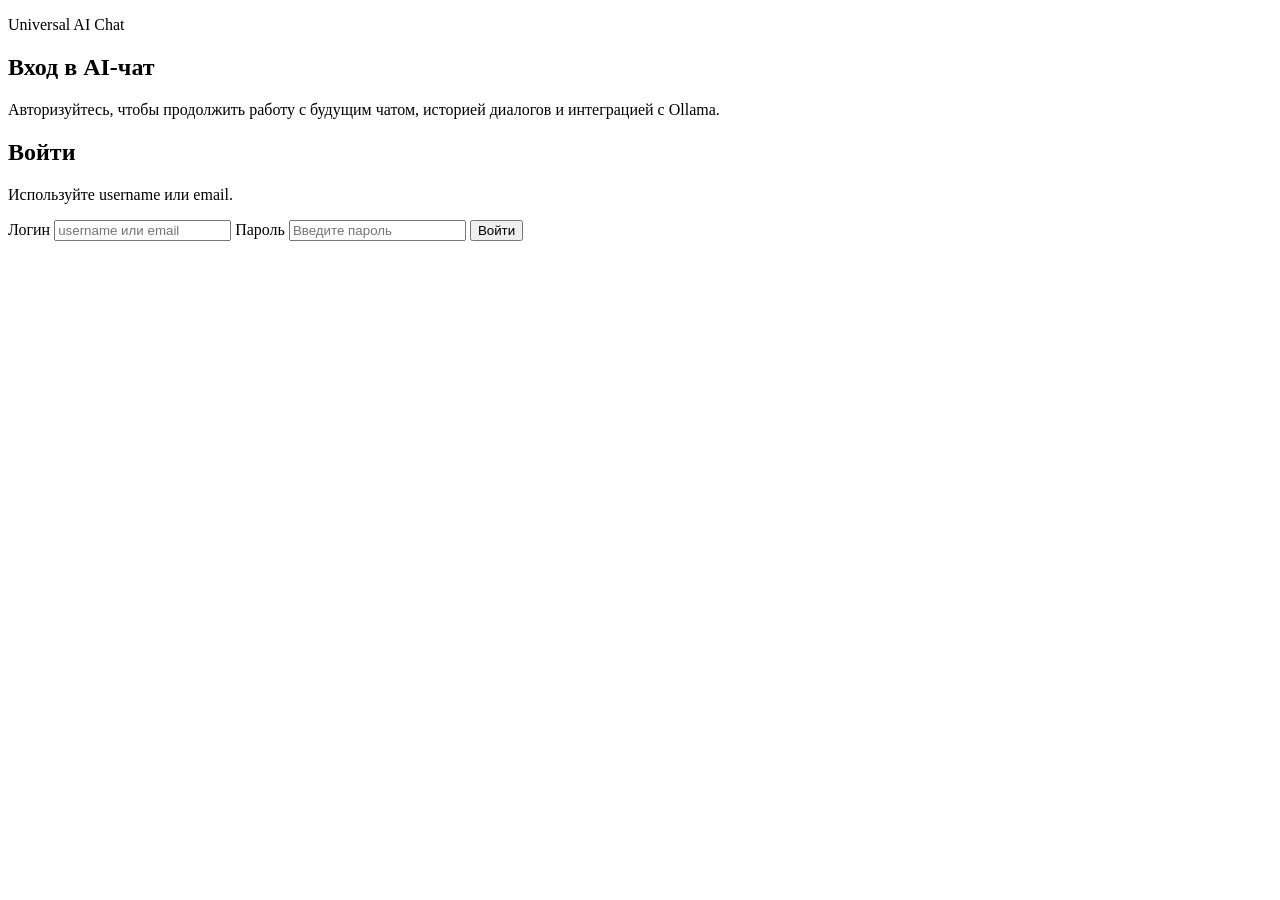
==== src/main/resources/templates/login.html @ ec96e4f5 "Creating an Account Login Function" ====
<!DOCTYPE html>
<html lang="ru">
<head>
    <meta charset="UTF-8">
    <meta name="viewport" content="width=device-width, initial-scale=1.0">
    <title>Chat AI | Вход</title>
    <link rel="stylesheet" href="/css/app.css">
</head>
<body class="auth-page">
<main class="auth-layout">
    <section class="auth-brand">
        <p class="eyebrow">Universal AI Chat</p>
        <h1>Вход в AI-чат</h1>
        <p class="lead">
            Авторизуйтесь, чтобы продолжить работу с будущим чатом, историей диалогов и интеграцией с Ollama.
        </p>
    </section>

    <section class="auth-card">
        <h2>Войти</h2>
        <p class="muted">Используйте username или email.</p>

        <form id="login-form" class="auth-form">
            <label for="login">Логин</label>
            <input id="login" name="login" type="text" placeholder="username или email" required>

            <label for="password">Пароль</label>
            <input id="password" name="password" type="password" placeholder="Введите пароль" required>

            <button type="submit">Войти</button>
        </form>

        <p id="login-message" class="form-message" aria-live="polite"></p>
    </section>
</main>

<script src="/js/login.js"></script>
</body>
</html>
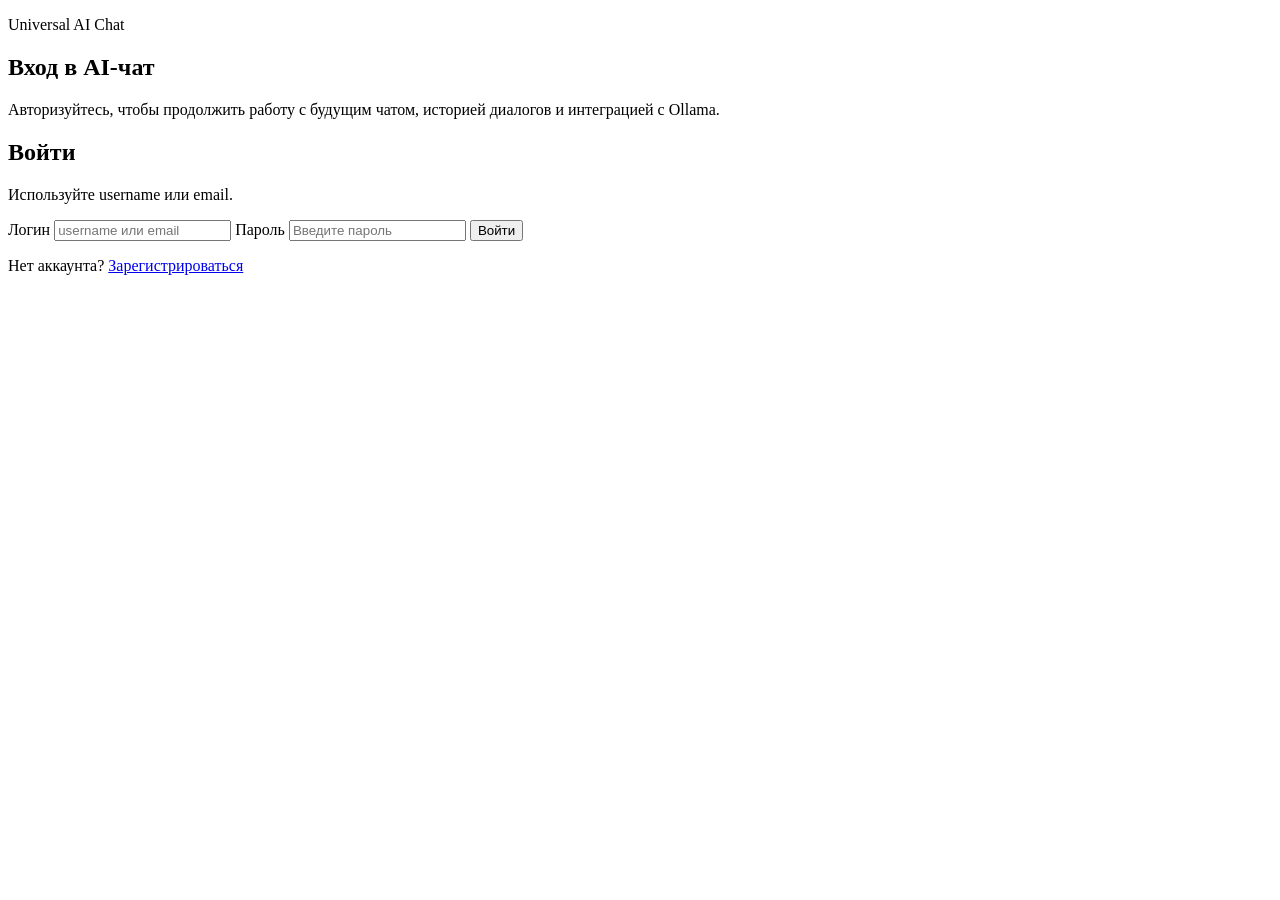
==== commit 383d5a7c: "Creating a function for registering an account" ====
--- a/src/main/resources/templates/login.html
+++ b/src/main/resources/templates/login.html
@@ -30,10 +30,13 @@
             <button type="submit">Войти</button>
         </form>
 
+        <p class="switch-link">
+            Нет аккаунта? <a href="/register">Зарегистрироваться</a>
+        </p>
         <p id="login-message" class="form-message" aria-live="polite"></p>
     </section>
 </main>
 
 <script src="/js/login.js"></script>
 </body>
-</html>+</html>
